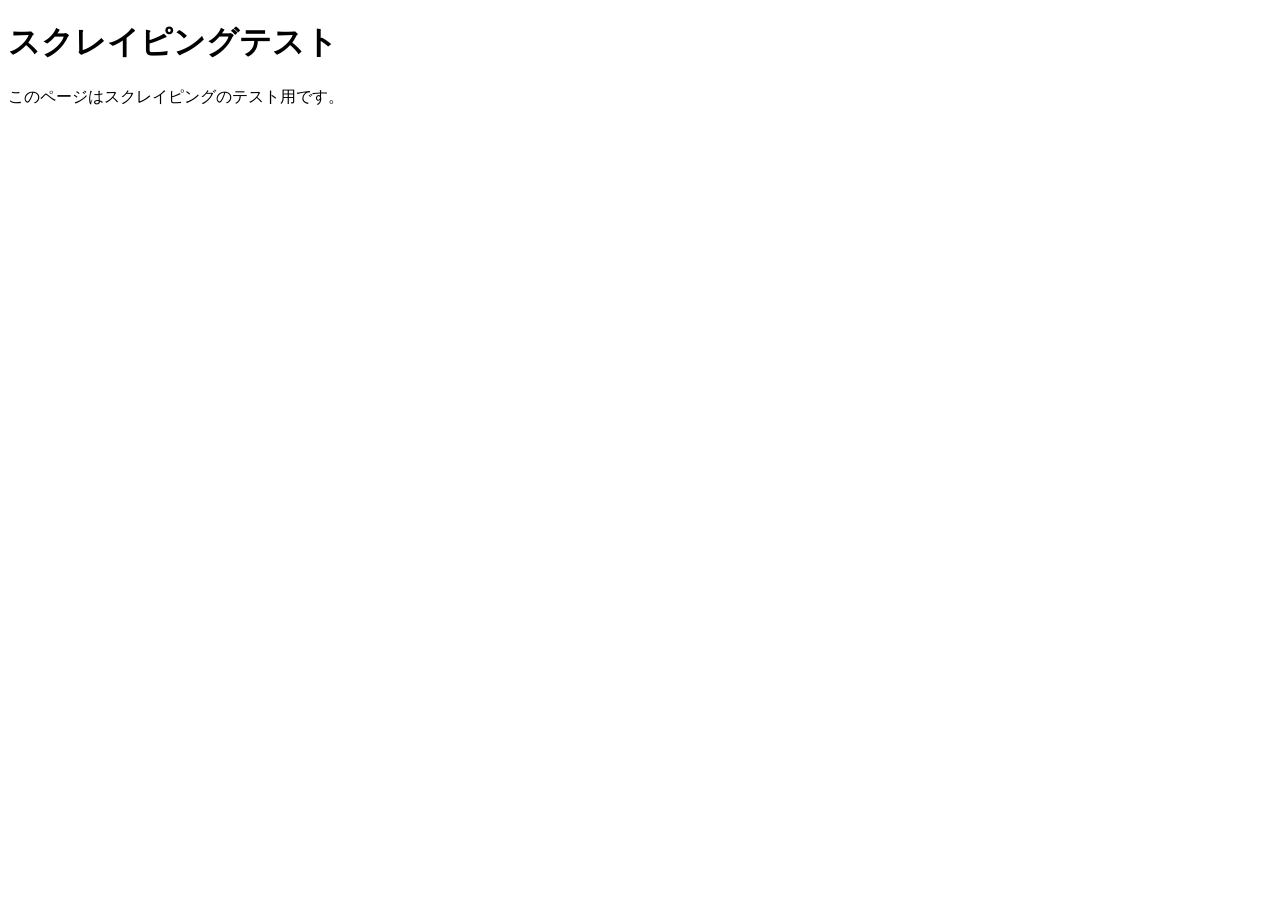
==== scraping_test.html @ 257240e0 "スクレイピングテスト用ページ追加" ====
<!DOCTYPE html>
<html lang="ja">

  <head>

    <meta charset="UTF-8">

    <meta name="viewport" content="width=device-width, initial-scale=1.0">

    <title>スクレイピングテスト</title>

    <link rel="stylesheet" href="https://Takuto-Sugawara.github.io/style.css">

  </head>

  <body>

    <main>

      <div class="sidebar">
        <!-- サイドバーの内容 -->
      </div>

      <div class="main-contents">
        <!-- メインコンテンツの内容 -->
        <h1>スクレイピングテスト</h1>
        <p>このページはスクレイピングのテスト用です。</p>
      </div>

    </main>

  </body>  
</html>
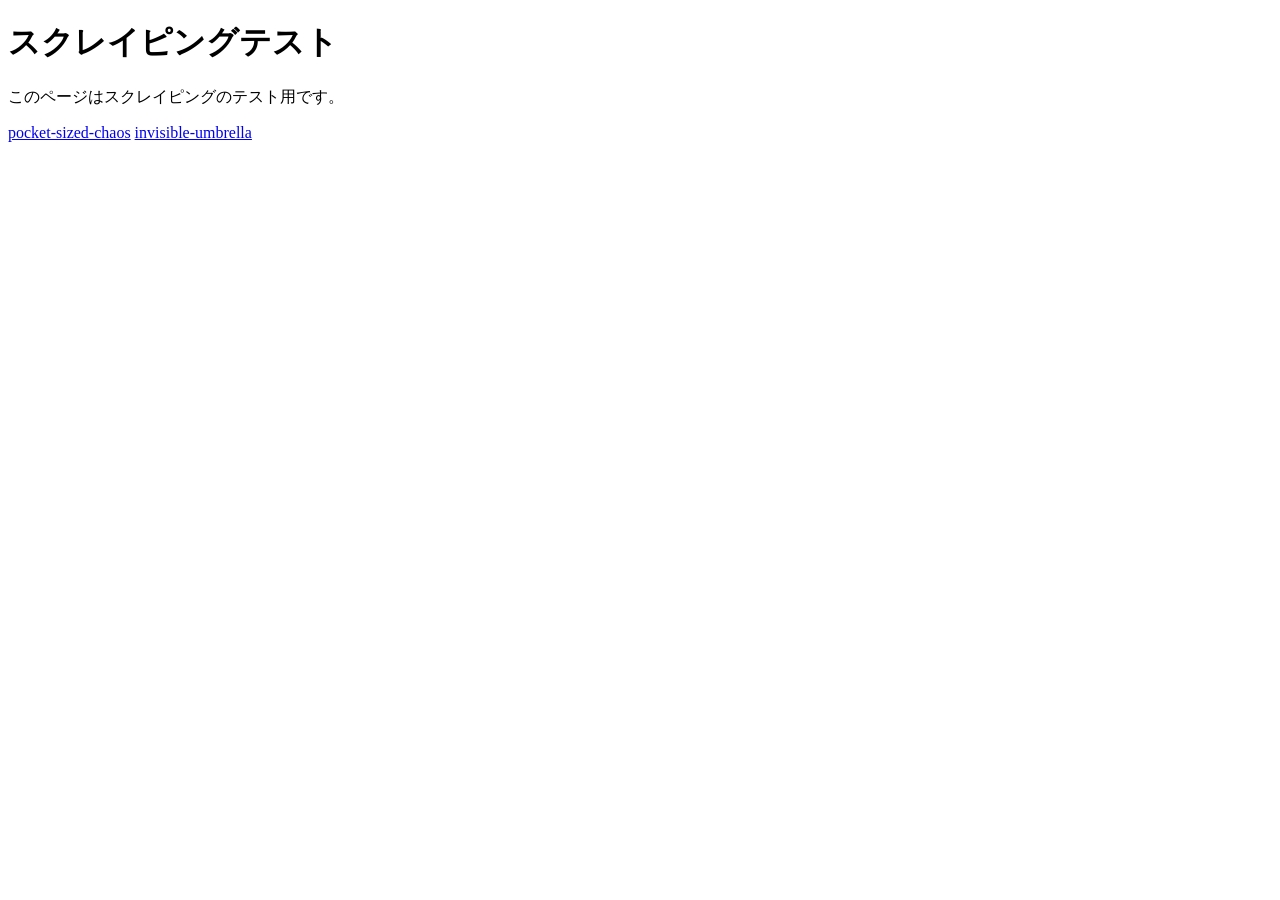
==== commit b81ab0dc: "fix" ====
--- a/scraping_test.html
+++ b/scraping_test.html
@@ -1,33 +1,23 @@
 <!DOCTYPE html>
 <html lang="ja">
-
   <head>
-
     <meta charset="UTF-8">
-
     <meta name="viewport" content="width=device-width, initial-scale=1.0">
-
     <title>スクレイピングテスト</title>
-
     <link rel="stylesheet" href="https://Takuto-Sugawara.github.io/style.css">
-
   </head>
-
   <body>
-
     <main>
-
       <div class="sidebar">
         <!-- サイドバーの内容 -->
       </div>
-
       <div class="main-contents">
         <!-- メインコンテンツの内容 -->
         <h1>スクレイピングテスト</h1>
         <p>このページはスクレイピングのテスト用です。</p>
+        <a href="./pocket-sized-chaos.html">pocket-sized-chaos</a>
+        <a href="./invisible-umbrella.html">invisible-umbrella</a>
       </div>
-
     </main>
-
   </body>  
 </html> 
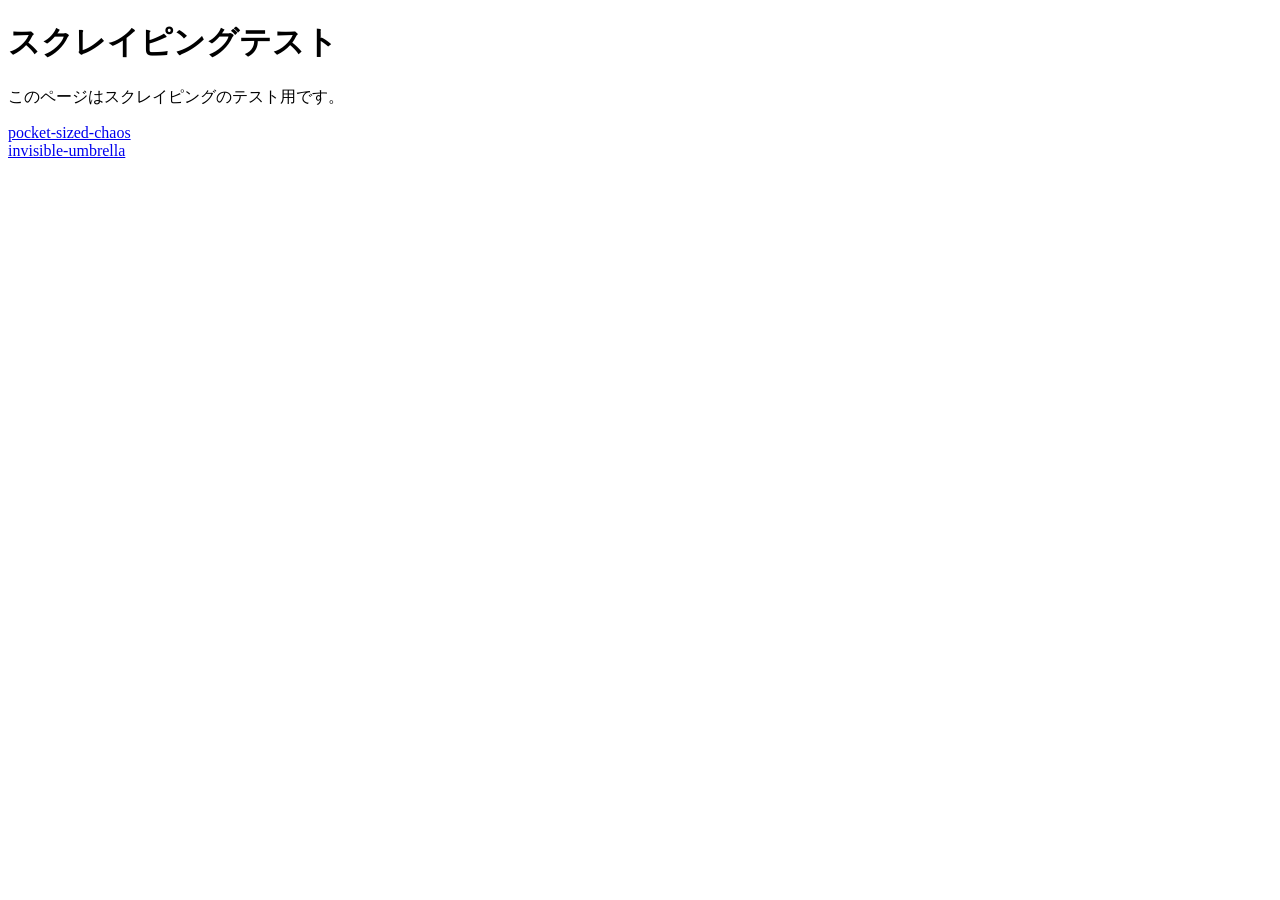
==== commit 59ca8b83: "fix" ====
--- a/scraping_test.html
+++ b/scraping_test.html
@@ -15,7 +15,7 @@
         <!-- メインコンテンツの内容 -->
         <h1>スクレイピングテスト</h1>
         <p>このページはスクレイピングのテスト用です。</p>
-        <a href="./pocket-sized-chaos.html">pocket-sized-chaos</a>
+        <a href="./pocket-sized-chaos.html">pocket-sized-chaos</a><br>
         <a href="./invisible-umbrella.html">invisible-umbrella</a>
       </div>
     </main>
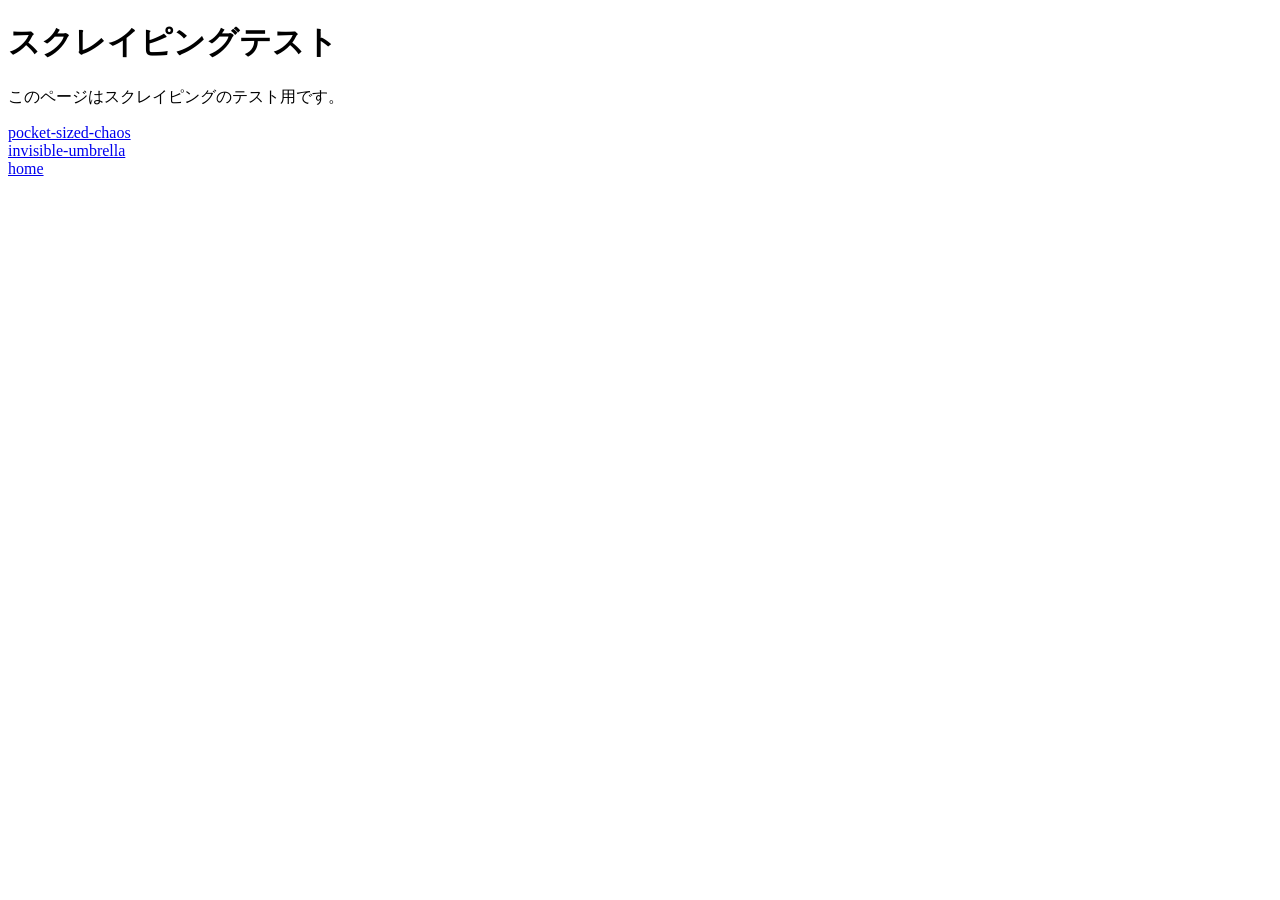
==== commit 8ac13216: "fix" ====
--- a/scraping_test.html
+++ b/scraping_test.html
@@ -19,5 +19,10 @@
         <a href="./invisible-umbrella.html">invisible-umbrella</a>
       </div>
     </main>
+    <footer>
+      <div>
+        <a href="../index.html">home</a>
+      </div>
+    </footer>
   </body>  
 </html> 
